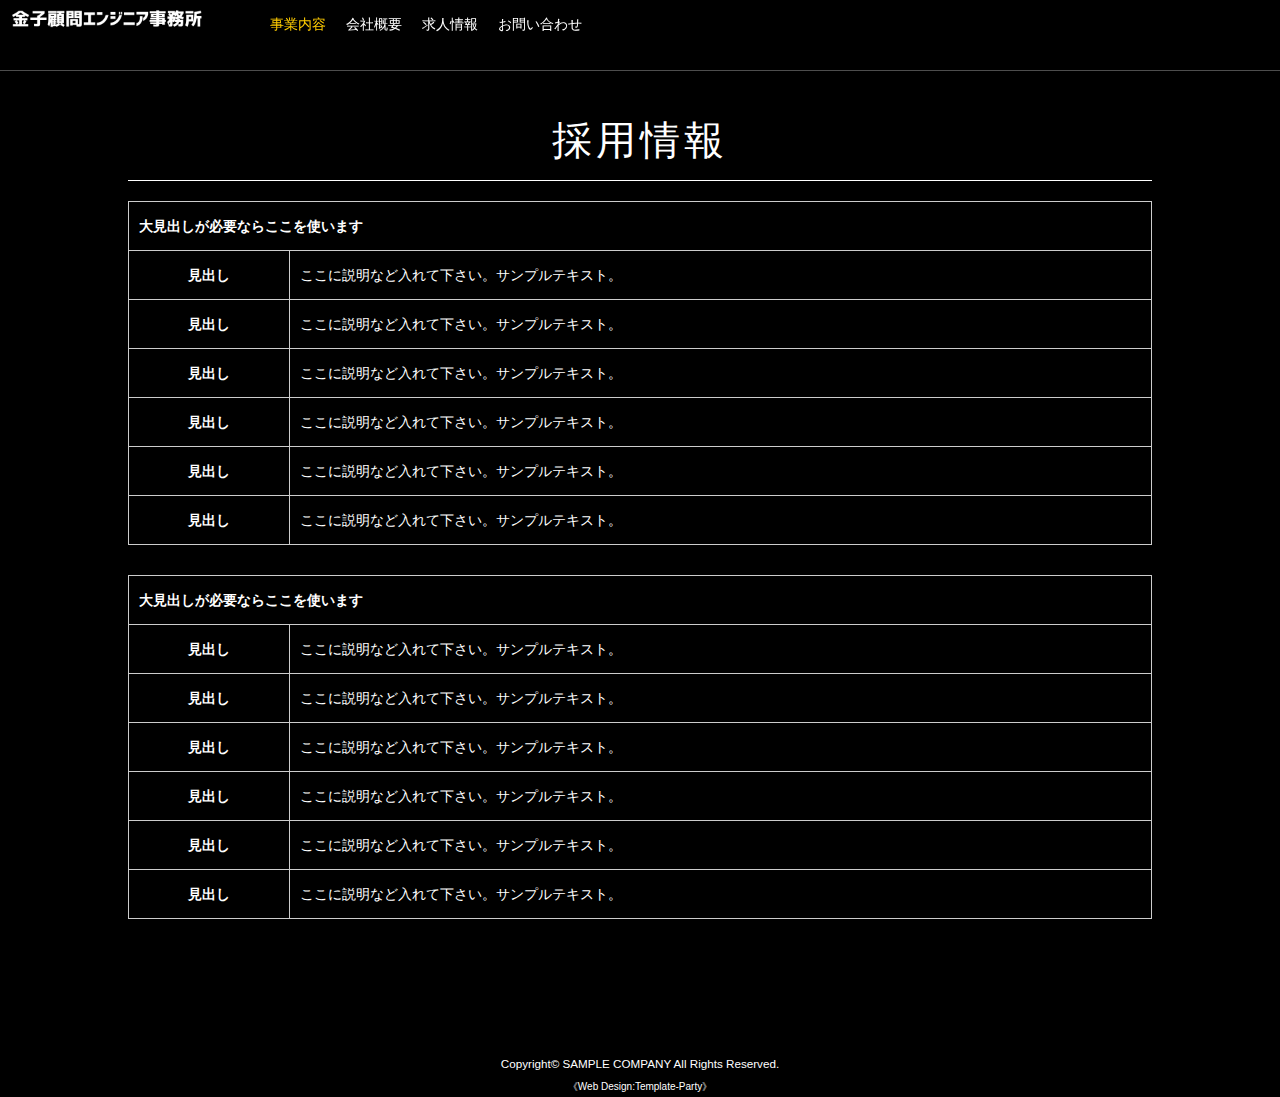
==== recruit.html @ 4d33459e "first" ====
<!DOCTYPE html>
<html lang="ja">
<head>
<meta charset="UTF-8">
<meta http-equiv="X-UA-Compatible" content="IE=edge">
<title>金子顧問エンジニア事務所（仮）</title>
<meta name="viewport" content="width=device-width, initial-scale=1">
<meta name="description" content="ここにサイト説明を入れます">
<meta name="keywords" content="キーワード１,キーワード２,キーワード３,キーワード４,キーワード５">
<link rel="stylesheet" href="css/style.css">
<script src="js/openclose.js"></script>
<script src="js/fixmenu_pagetop.js"></script>
<!--[if lt IE 9]>
<script src="https://oss.maxcdn.com/html5shiv/3.7.2/html5shiv.min.js"></script>
<script src="https://oss.maxcdn.com/respond/1.4.2/respond.min.js"></script>
<![endif]-->
</head>

<body>

<header>
	<h1 id="logo"><a href="index.html"><img src="images/logo.png" alt="金子顧問エンジニア事務所"></a></h1>
	<nav id="menubar">
		<ul>
			<li class="current"><a href="works.html">事業内容</a></li>
			<li><a href="company.html">会社概要</a></li>
			<li><a href="recruit.html">求人情報</a></li>
			<li><a href="contact.html">お問い合わせ</a></li>
		</ul>
	</nav>
</header>

<nav id="menubar-s">
	<ul>
		<li><a href="index.html">ホーム</a></li>
		<li><a href="works.html">事業内容</a></li>
		<li><a href="company.html">会社概要</a></li>
		<li><a href="recruit.html">求人情報</a></li>
		<li><a href="contact.html">お問い合わせ</a></li>
	</ul>
</nav>

<div id="contents">

<section>

<h2>採用情報</h2>

<table class="ta1">
<caption>大見出しが必要ならここを使います</caption>
<tr>
<th>見出し</th>
<td>ここに説明など入れて下さい。サンプルテキスト。</td>
</tr>
<tr>
<th>見出し</th>
<td>ここに説明など入れて下さい。サンプルテキスト。</td>
</tr>
<tr>
<th>見出し</th>
<td>ここに説明など入れて下さい。サンプルテキスト。</td>
</tr>
<tr>
<th>見出し</th>
<td>ここに説明など入れて下さい。サンプルテキスト。</td>
</tr>
<tr>
<th>見出し</th>
<td>ここに説明など入れて下さい。サンプルテキスト。</td>
</tr>
<tr>
<th>見出し</th>
<td>ここに説明など入れて下さい。サンプルテキスト。</td>
</tr>
</table>

<table class="ta1">
<caption>大見出しが必要ならここを使います</caption>
<tr>
<th>見出し</th>
<td>ここに説明など入れて下さい。サンプルテキスト。</td>
</tr>
<tr>
<th>見出し</th>
<td>ここに説明など入れて下さい。サンプルテキスト。</td>
</tr>
<tr>
<th>見出し</th>
<td>ここに説明など入れて下さい。サンプルテキスト。</td>
</tr>
<tr>
<th>見出し</th>
<td>ここに説明など入れて下さい。サンプルテキスト。</td>
</tr>
<tr>
<th>見出し</th>
<td>ここに説明など入れて下さい。サンプルテキスト。</td>
</tr>
<tr>
<th>見出し</th>
<td>ここに説明など入れて下さい。サンプルテキスト。</td>
</tr>
</table>

</section>

</div>
<!--/#contents-->

<footer>
<small>Copyright&copy; <a href="index.html">SAMPLE COMPANY</a> All Rights Reserved.</small>
<span class="pr"><a href="https://template-party.com/" target="_blank">《Web Design:Template-Party》</a></span>
</footer>

<!--ページの上部に戻る「↑」ボタン-->
<p class="nav-fix-pos-pagetop"><a href="#">↑</a></p>

<!--メニュー開閉ボタン-->
<div id="menubar_hdr" class="close"></div>

<!--メニューの開閉処理条件設定　800px以下-->
<script>
if (OCwindowWidth() <= 800) {
	open_close("menubar_hdr", "menubar-s");
}
</script>

</body>
</html>
---- css/style.css ----
@charset "utf-8";


/*mainimg.cssの読み込み*/
@import url(mainimg.css);


/*全端末（PC・タブレット・スマホ）共通設定
------------------------------------------------------------------------------------------------------------------------------------------------------*/

/*全体の設定
---------------------------------------------------------------------------*/
body,html,#mainimg {width: 100%;height: 100%;}
body {
	margin: 0px;
	padding: 0px;
	color: #fff;	/*全体の文字色*/
	font-family:"ヒラギノ角ゴ Pro W3", "Hiragino Kaku Gothic Pro", "メイリオ", Meiryo, Osaka, "ＭＳ Ｐゴシック", "MS PGothic", sans-serif;	/*フォント種類*/
	font-size: 14px;	/*文字サイズ*/
	line-height: 2;		/*行間*/
	background: #000;	/*背景色*/
	-webkit-text-size-adjust: none;
}
h1,h2,h3,h4,h5,p,ul,ol,li,dl,dt,dd,form,figure,form,input,textarea {margin: 0px;padding: 0px;font-size: 100%;font-weight: normal;}
ul {list-style-type: none;}
img {border: none;max-width: 100%;height: auto;vertical-align: middle;}
table {border-collapse:collapse;font-size: 100%;border-spacing: 0;}
iframe {width: 100%;}

/*リンク（全般）設定
---------------------------------------------------------------------------*/
a {
	color: #fff;		/*リンクテキストの色*/
	transition: 0.4s;	/*マウスオン時の移り変わるまでの時間設定。0.4秒。*/
}
a:hover {
	color: #ffcc00;			/*マウスオン時の文字色*/
	text-decoration: none;	/*マウスオン時に下線を消す設定。残したいならこの１行削除。*/
}

/*header
---------------------------------------------------------------------------*/
/*headerブロック*/
header {
	overflow: hidden;z-index: 1;
	position: fixed;	/*スクロールしても固定表示させる指定*/
	top: 0px;			/*上からの配置場所*/
	left: 0px;			/*左からの配置場所*/
	width: 100%;		/*幅*/
	padding: 10px 0;	/*上下、左右へのブロック内の余白*/
	background: #000;	/*背景色（古いブラウザ用）*/
	background: rgba(0,0,0,0.8);	/*背景色。0,0,0は黒の事で、0.8は色が80%出た状態の事。*/
	border-bottom: 1px solid #fff;	/*下の線の幅、線種、色（古いブラウザ用）*/
	border-bottom: 1px solid rgba(255,255,255,0.3);	/*下の線の幅、線種、色。255,255,255は白の事で0.3は色が30%出た状態の事。*/
}
/*トップページでのheaderブロックの追加設定*/
.home header {
	background: transparent;
	border: none;
}
/*ロゴ画像*/
header #logo {
	width: 200px;	/*幅*/
	float: left;	/*左に回り込み*/
	margin-left: 10px;	/*左側に空けるスペース*/
	margin-right: 50px;	/*右側に空けるスペース*/
}
/*トップページで表示させている「お知らせ」の１行。*/
header #news {
	float: left;	/*左に回り込み*/
	text-shadow: 1px 1px 2px rgba(0,0,0,0.7), -1px -1px 2px rgba(0,0,0,0.7);	/*テキストの影*/
}
header #news .newicon {text-shadow: none;}

/*メインメニュー
---------------------------------------------------------------------------*/
/*メニューブロック*/
#menubar {
	overflow: hidden;
	float: left;
	width: auto;
}
/*メニュー１個あたりの設定*/
#menubar li {
	float: left;		/*左に回り込み*/
	text-align: center;	/*文字をセンタリング*/
}
#menubar li a {
	display: block;text-decoration: none;
	padding: 0 10px;	/*上下、左右へのメニュー内余白*/
}
/*現在表示中(current)のメニュー設定*/
#menubar li.current a {
	color: #ffcc00;	/*文字色*/
}
/*スマホ用メニューを表示させない*/
#menubar-s {display: none;}
/*３本バーアイコンを表示させない*/
#menubar_hdr {display: none;}

/*headerアイコン（facebookやtwitterなどのアイコンブロック）
---------------------------------------------------------------------------*/
/*アイコンを囲むブロック全体の設定*/
header .icon {
	float: right;		/*右側に回り込み*/
	margin-right: 10px;	/*右側に空けるスペース*/
}
/*アイコン１個あたりの設定*/
header .icon li {
	display: inline;	/*横並びにさせる指定*/
}
/*アイコン画像の設定*/
header .icon img {
	width: 30px;		/*画像の幅*/
	margin-left: 5px;	/*画像同士の余白*/
}
/*マウスオン時*/
header .icon a:hover {
	opacity: 0.7;		/*色が70%だけついた状態にする*/
}

/*contents（headerとfooter以外のメインとなるブロック。）
---------------------------------------------------------------------------*/
/*contentsブロック*/
#contents {
	clear: both;margin: 0 auto;
	padding: 100px 10%;	/*上下、左右へのブロック内の余白*/
	max-width: 1500px;	/*最大幅。これ以上広がらない。*/
}
/*見出し(h2)タグ*/
#contents h2 {
	margin-bottom: 20px;
	font-size: 40px;	/*文字サイズ*/
	border-bottom: 1px solid #fff;	/*枠線の幅、線種、色*/
	text-align: center;		/*文字をセンタリング*/
	letter-spacing: 0.1em;	/*文字間隔を少しだけ広くとる設定*/
}
/*見出し(h2)タグ内のspanタグ。小文字の設定。*/
#contents h2 span {
	 margin-bottom: 10px;
	 display: block;
	 font-size: 13px;		/*文字サイズ*/
	 letter-spacing: 0.5em;	/*文字間隔を少しだけ広くとる設定*/
	 margin-top: -10px;		/*大きな文字との余白が広すぎるので、ちょっと詰める。*/
}
/*見出し(h3)タグ*/
#contents h3 {
	margin-bottom: 20px;
	font-size: 20px;	/*文字サイズ*/
	background: url(../images/arrow1.png) no-repeat left center / 18px;	/*背景画像の読み込み。18pxは画像の幅。*/
	padding: 0 30px;	/*上下、左右への余白*/
}
/*段落(p)タグ*/
#contents p {
	padding: 0 30px 20px;	/*上、左右、下への余白*/
}
/*他。微調整。*/
#contents p + p {
	margin-top: -5px;
}
#contents h2 + p,
#contents h3 + p {
	margin-top: -10px;
}
#contents section + section {
	clear: both;
	padding-top: 40px;
}

/*listブロック（works.htmlで使用）
---------------------------------------------------------------------------*/
/*各ボックスの指定*/
.list {
	position: relative;
	float: left;	/*左に回り込み*/
	width: 30%;			/*幅*/
	margin-left: 2.5%;	/*左に空けるスペース*/
	margin-bottom: 20px;	/*下に空けるスペース*/
	background: #000;	/*背景色*/
}
.list a {
	display: block;
	text-decoration: none;
}
/*マウスオン時*/
.list a:hover {
	color: #fff;	/*文字色*/
}
/*リンクを指定した際に右上に出る「→」*/
.list a::after {
	content: "→";	/*この文字を出力します。変更してもかまいませんが機種依存文字は使わないで下さい。*/
	position: absolute;
	right: 10px;	/*右からの配置場所指定*/
	top: 10px;		/*上からの配置場所指定*/
	font-size: 12px;	/*文字サイズ*/
	line-height: 30px;	/*行間。下のwidthと揃えて下さい。*/
	width: 30px;		/*幅。上のline-heightと揃えて下さい。*/
	border-radius: 50%;	/*角丸の指定。円形になります。*/
	background: #ccc;	/*背景色*/
	color: #000;		/*文字色*/
	text-align: center;
}
/*figure画像*/
.list a figure {
	opacity: 0.6;	/*リンクを指定した際は60%だけ色を出す。*/
}
/*マウスオン時のfigure画像*/
.list a:hover figure {
	opacity: 1;		/*リンクを指定した際のマウスオン時に色を100%出す。*/
}
/*h4タグ*/
.list h4 {
	position: absolute;
	bottom: 0px;	/*下からの配置場所指定。*/
	left: 0px;		/*左からの配置場所指定。*/
	width: 100%;
	background: #000;	/*背景色（古いブラウザ用）*/
	background: rgba(0,0,0,0.5);	/*背景色。0,0,0は黒の事で0.5は色が50%出た状態。*/
	text-align: center;	/*内容をセンタリング*/
	padding: 10px 0;	/*上下、左右への余白*/
}

/*footerブロック
---------------------------------------------------------------------------*/
/*footerブロック*/
footer {
	clear: both;
	text-align: center;
}
footer a {text-decoration: none;}
footer .pr {display: block;}

/*news.html
---------------------------------------------------------------------------*/
/*ブロック全体の設定*/
#new dl {
	padding: 0px 30px;		/*上下、左右へのブロック内の余白*/
}
/*日付設定*/
#new dt {
	float: left;	/*左に回り込み*/
	width: 16em;	/*dtの幅*/
	letter-spacing: 0.1em;	/*文字間隔を少しだけ広くとる設定*/
}
/*日付の右側に出る「お知らせ」などのアイコン。※共通設定。*/
#new dt span {
	letter-spacing: normal;display: inline-block;
	line-height: 1.5;
	margin-left: 1.2em;
	background: #666;	/*背景色*/
	color: #fff;		/*文字色*/
	width: 7em;			/*幅*/
	text-align: center;	/*文字をセンタリング*/
	border-radius: 3px;	/*角丸の指定。この１行を削除すれば、角がとがった通常の四角形になります。*/
}
/*日付の右側に出る「お知らせ」などのアイコン。※bg1*/
#new dt .bg1 {
	background: #e6004c;
}
/*日付の右側に出る「お知らせ」などのアイコン。※bg2*/
#new dt .bg2 {
	background: #0098e6;
}
/*記事設定*/
#new dd {
	padding-left: 17em;	/*左側に空ける余白*/
	border-bottom: 1px solid #333;	/*下線の幅、線種、色*/
}

/*テーブル
---------------------------------------------------------------------------*/
/*テーブルの見出し（※caption）*/
.ta1 caption {
	border: 1px solid #ccc;	/*テーブルの枠線の幅、線種、色*/
	border-bottom: none;	/*下線だけ消す*/
	text-align: left;		/*文字を左寄せ*/
	font-weight: bold;		/*太字に*/
	padding: 10px;			/*ボックス内の余白*/
}
/*テーブルの見出し（※tamidashi）*/
.ta1 th.tamidashi {
	width: auto;
	text-align: left;	/*左よせ*/
}
/*ta1設定*/
.ta1 {
	table-layout: fixed;
	width: 100%;
	margin: 0 auto 30px;
}
.ta1, .ta1 td, .ta1 th {
	word-break: break-all;
	border: 1px solid #ccc;	/*テーブルの枠線の幅、線種、色*/
	padding: 10px;	/*ボックス内の余白*/
}
/*ta1の左側ボックス*/
.ta1 th {
	width: 140px;		/*幅*/
	text-align: center;	/*センタリング*/
}

/*フォーム関連
---------------------------------------------------------------------------*/
/*ボタン（btn）*/
input[type="submit"].btn,
input[type="button"].btn,
input[type="reset"].btn {
	outline: none;
	border: 1px solid #ccc;	/*枠線の幅、線種、色*/
	padding: 5px 20px;		/*上下、左右へのボックス内の余白*/
	border-radius: 3px;		/*角丸のサイズ*/
	background: #111;	/*背景色（古いブラウザ用）*/
	background: linear-gradient(#222, #000);/*背景グラデーション*/
	color: #ccc;	/*文字色*/
}
/*マウスオン時のボタン（btn）設定*/
input[type="submit"].btn:hover,
input[type="button"].btn:hover,
input[type="reset"].btn:hover {
	background: #000;	/*背景色*/
	color: #fff;		/*文字色*/
}

/*checkブロック。赤い注意書きブロックです。
---------------------------------------------------------------------------*/
p.check {
	background: #e8da00;
	color:#000;
	padding: 10px 25px !important;
	margin-bottom: 20px;
}
p.check a {color: #000;}

/*PAGE TOP（↑）設定
---------------------------------------------------------------------------*/
@keyframes scroll {
0% {opacity: 0;}
100% {opacity: 1;}
}
/*通常時のボタンは非表示*/
body .nav-fix-pos-pagetop a {
	display: none;
}
/*fixmenu_pagetop.jsで設定している設定値になったら出現するボタンスタイル*/
body.is-fixed-pagetop .nav-fix-pos-pagetop a {
	display: block;text-decoration: none;text-align: center;/*z-index: 100;*/position: fixed;animation-name: scroll;animation-duration: 1s;animation-fill-mode: forwards;
	width: 40px;		/*ボタンの幅*/
	line-height: 40px;	/*ボタンの高さ*/
	bottom: 20px;		/*ウィンドウの下から20pxの場所に配置*/
	right: 3%;			/*ウィンドウの右から3%の場所に配置*/
	background: #555;	/*背景色*/
	border-radius: 50%;	/*円形にする指定。この１行を削除すれば正方形になります。*/
}
/*マウスオン時の背景色*/
body.is-fixed-pagetop .nav-fix-pos-pagetop a:hover {
	background: #999;
}

/*NEWアイコン
---------------------------------------------------------------------------*/
.newicon {
	background: #F00;	/*背景色*/
	color: #FFF;		/*文字色*/
	font-size: 70%;		/*文字サイズ*/
	line-height: 1.5;
	padding: 2px 5px;
	border-radius: 2px;
	margin: 0px 5px;
	vertical-align: text-top;
}

/*ul.disc,olタグ
---------------------------------------------------------------------------*/
ul.disc {
	list-style: disc;
	padding: 0 20px 20px 45px;
}
ol {
	padding: 0 20px 20px 45px;
}

/*その他
---------------------------------------------------------------------------*/
.look {background: #222;padding: 5px 10px;border-radius: 4px;border: 1px solid #333;color: #fff;}
.mb15,.mb1em {margin-bottom: 15px !important;}
.mb30 {margin-bottom: 30px !important;}
.mb50 {margin-bottom: 50px !important;}
.clear {clear: both;}
.color1, .color1 a {color: #ffcc00 !important;}
.pr {font-size: 10px;}
.wl {width: 96%;}
.ws {width: 50%;}
.c {text-align: center;}
.r {text-align: right;}
.l {text-align: left;}
.fl {float: left;}
.fr {float: right;}
.big1 {font-size: 40px;}
.mini1 {font-size: 11px;display: inline-block;line-height: 1.5;}
.dn {display: none;}
.sh {display: none;}



/*画面幅800px以下の設定
------------------------------------------------------------------------------------------------------------------------------------------------------*/
@media screen and (max-width:800px){

/*header
---------------------------------------------------------------------------*/
/*headerブロック*/
header {
	position: absolute;
	text-align: center;
}
/*ロゴ画像*/
header #logo {
	float: none;
	margin: 0 auto 10px;
}
/*トップページで表示させている「お知らせ」の１行。*/
header #news {
	float: none;
}
/*メインメニュー
---------------------------------------------------------------------------*/
/*アニメーションのフレーム設定。全100コマアニメーションだと思って下さい。
透明(opacity: 0;)から色をつける(opacity: 1;)までの指定。*/
@keyframes menubar {
	0% {opacity: 0;}
	100% {opacity: 1;}
}
/*スマホ用メニューブロック*/
#menubar-s {
	display: block;overflow: hidden;
	position: fixed;
	z-index: 3;
	top: 0px;
	left: 0px;
	width: 100%;
	height: 100%;
	background: rgba(0,0,0,0.8);	/*背景色*/
	animation-name: menubar;		/*上のkeyframesの名前*/
	animation-duration: 0.5s;		/*アニメーションの実行時間。0.5秒。*/
	animation-fill-mode: both;		/*待機中は最初のキーフレームを、完了後は最後のキーフレームを維持*/
	border-top: 1px solid #fff;		/*上の線の幅、線種、色*/
}
/*メニュー１個あたりの設定*/
#menubar-s li a {
	display: block;text-decoration: none;
	padding: 10px 3%;	/*メニュー内の余白。上下、左右。*/
	border-bottom: 1px solid #fff;	/*下の線の幅、線種、色*/
	color: #fff;		/*文字色*/
	font-size: 16px;	/*文字サイズ*/
}
/*説明表記（飾り文字）*/
#menubar-s li a span {
	display: block;
	font-size: 10px;/*文字サイズ*/
}
/*PC用メニューを非表示にする*/
#menubar {display: none;}

/*３本バーアイコン設定
---------------------------------------------------------------------------*/
/*３本バーブロック*/
#menubar_hdr {
	display: block;
	position: fixed;z-index: 50;
	top: 18px;		/*上からの配置場所*/
	right: 10px;	/*右からの配置場所*/
}
/*アイコン共通設定*/
#menubar_hdr.close,
#menubar_hdr.open {
	width: 50px;	/*幅*/
	height: 50px;	/*高さ*/
	border-radius: 50%;
	border: 1px solid #fff;
}
/*三本バーアイコン*/
#menubar_hdr.close {
	background: rgba(0,0,0,0.5) url(../images/icon_menu.png) no-repeat center top/50px;	/*背景色、背景画像の読み込み、画像の上半分（３本マーク）を表示。幅は50px。*/
}
/*閉じるアイコン*/
#menubar_hdr.open {
	background: #000 url(../images/icon_menu.png) no-repeat center bottom/50px;	/*背景色、背景画像の読み込み、画像の下半分（×マーク）を表示。幅は50px。*/
}

/*headerアイコン（facebookやtwitterなどのアイコンブロック）
---------------------------------------------------------------------------*/
/*アイコンを囲むブロック全体の設定*/
header .icon {
	float: none;
	margin-right: 0;
}

/*contents（headerとfooter以外のメインとなるブロック。）
---------------------------------------------------------------------------*/
/*contentsブロック*/
#contents {
	padding: 100px 3% 50px;	/*上下、左右へのブロック内の余白*/
}

/*news.html
---------------------------------------------------------------------------*/
/*日付設定*/
#new dt {
	float: none;
}
/*記事設定*/
#new dd {
	padding-left: 0;
}

/*その他
---------------------------------------------------------------------------*/
body.s-n #sub,body.s-n #footermenu,.m-n {display: none;}
.big1 {font-size: 28px;}
.sh {display:block;}
.pc {display:none;}

}



/*画面を横向きにした場合の高さが500px以下の場合の設定。
------------------------------------------------------------------------------------------------------------------------------------------------------*/
@media screen and (orientation: landscape) and (max-height:500px){

/*メインメニュー。小さな端末用メニューを２列に。
---------------------------------------------------------------------------*/
/*メニュー１個あたりの設定*/
#menubar-s li a {
	float: left;
	width: 44%;
}

}



/*画面幅480px以下の設定
------------------------------------------------------------------------------------------------------------------------------------------------------*/
@media screen and (max-width:480px){

/*全体の設定
---------------------------------------------------------------------------*/
body {
	font-size: 12px;
	font-size: 2.93vw;
}

/*contents（headerとfooter以外のメインとなるブロック。）
---------------------------------------------------------------------------*/
/*見出し(h2)タグ*/
#contents h2 {
	font-size: 22px;	/*文字サイズ*/
	letter-spacing: normal;
}
/*見出し(h2)タグ内のspanタグ。小文字の設定。*/
#contents h2 span {
	font-size: 11px;
	letter-spacing: 0.2em;
}
/*見出し(h3)タグ*/
#contents h3 {
	font-size: 18px;	/*文字サイズ*/
	background: url(../images/arrow1.png) no-repeat 8px center / 14px;
	padding: 0 10px 0 25px;	/*上、右、下、左への余白*/
}
/*段落(p)タグ*/
#contents p {
	padding: 0 10px 20px;	/*上、左右、下への余白*/
}
#contents section + section {
	padding-top: 20px;
}

/*listブロック（works.htmlで使用）
---------------------------------------------------------------------------*/
/*リンクを指定した際に右上に出る「→」*/
.list a::after {
	right: 2px;			/*右からの配置場所指定*/
	top: 2px;			/*上からの配置場所指定*/
	line-height: 20px;	/*行間。下のwidthと揃えて下さい。*/
	width: 20px;		/*幅。上のline-heightと揃えて下さい。*/
}
/*h4タグ*/
.list h4 {
	padding: 0;
}

/*テーブル（ta1）
---------------------------------------------------------------------------*/
/*テーブル１行目の見出し（※caption）*/
.ta1 caption {
	padding: 5px;	/*ボックス内の余白*/
}
/*ta1設定*/
.ta1, .ta1 td, .ta1 th {
	padding: 5px;	/*ボックス内の余白*/
}
/*ta1の左側ボックス*/
.ta1 th {
	width: 100px;
}

/*ul.disc,olタグ
---------------------------------------------------------------------------*/
ul.disc {
	list-style: disc;
	padding: 0 10px 20px 30px;
}
ol {
	padding: 0 10px 20px 30px;
}

/*その他
---------------------------------------------------------------------------*/
.ws,.wl {width: 94%;}
.big1 {font-size: 20px;}

}
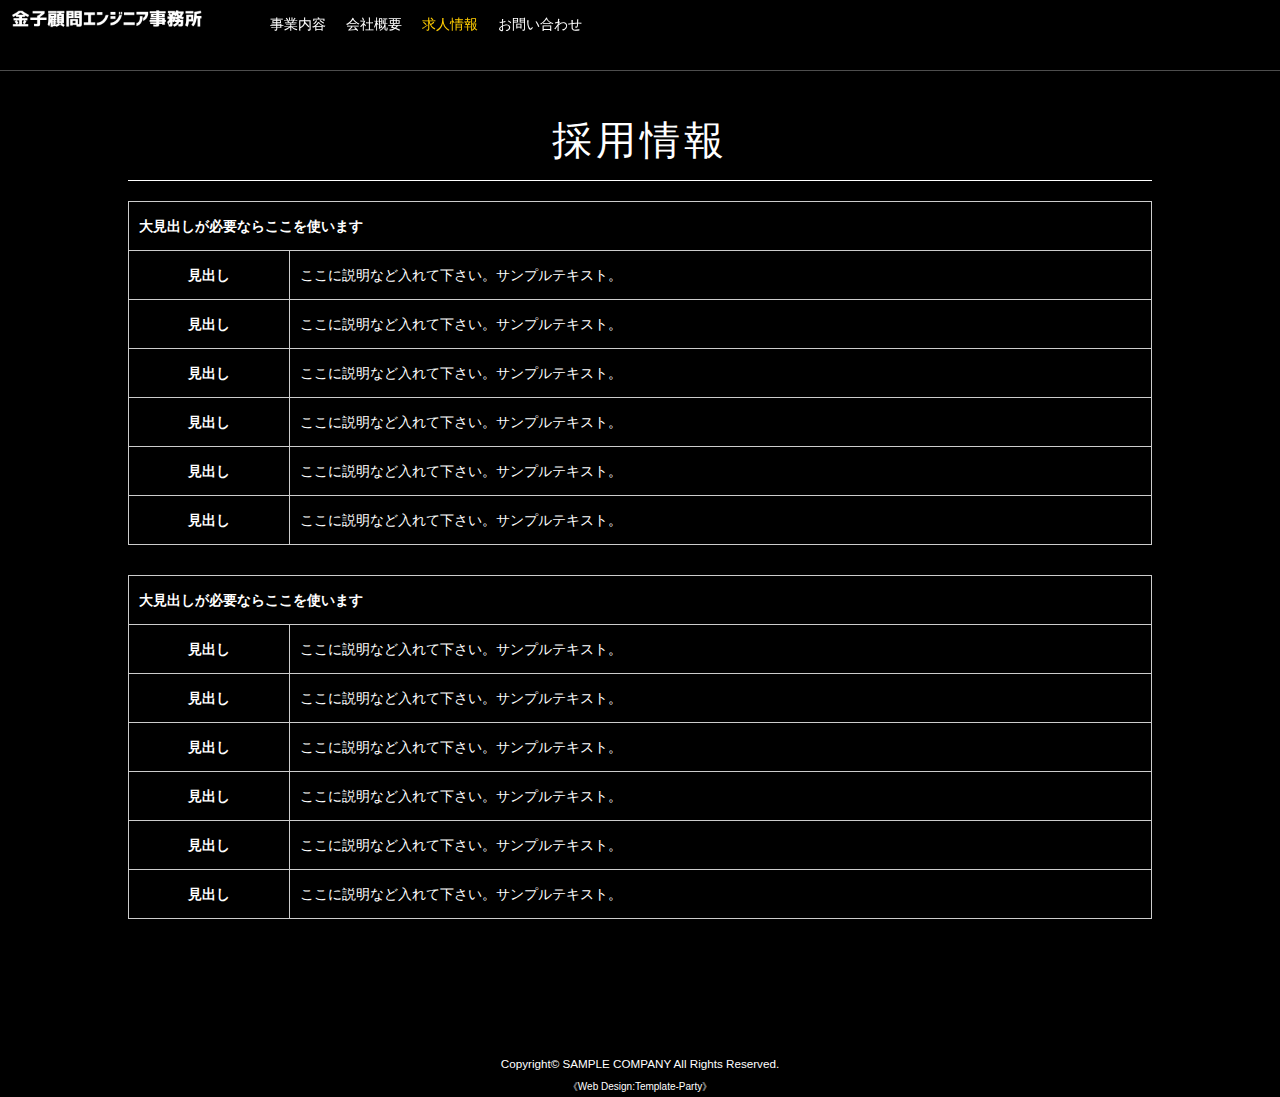
==== commit 57f9bbbd: "message" ====
--- a/recruit.html
+++ b/recruit.html
@@ -22,9 +22,9 @@
 	<h1 id="logo"><a href="index.html"><img src="images/logo.png" alt="金子顧問エンジニア事務所"></a></h1>
 	<nav id="menubar">
 		<ul>
-			<li class="current"><a href="works.html">事業内容</a></li>
+			<li ><a href="works.html">事業内容</a></li>
 			<li><a href="company.html">会社概要</a></li>
-			<li><a href="recruit.html">求人情報</a></li>
+			<li class="current"><a href="recruit.html">求人情報</a></li>
 			<li><a href="contact.html">お問い合わせ</a></li>
 		</ul>
 	</nav>
